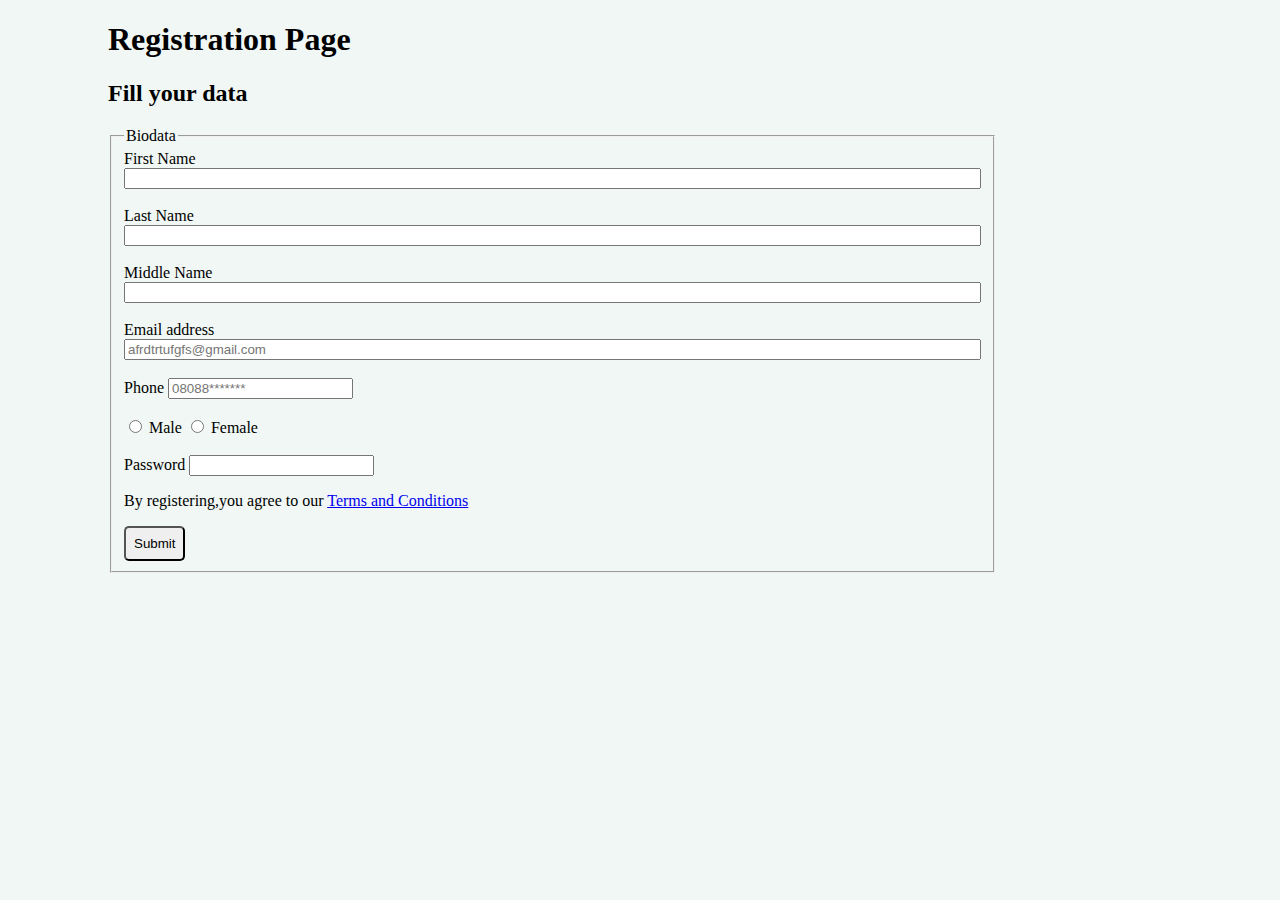
==== index.html @ c402ae95 "form page commit" ====
<!DOCTYPE html>
<html lang="en">
<head>
    <meta charset="UTF-8">
    <meta http-equiv="X-UA-Compatible" content="IE=edge">
    <meta name="viewport" content="width=device-width, initial-scale=1.0">
    <title>Form Page</title>
    <link rel="stylesheet" href="style.css">
</head>
<body>
    <main>
    <h1>Registration Page</h1>
    <h2>Fill your data</h2>
    <form action="success.html">
        <fieldset>
            <legend>Biodata</legend>
            <label for="name">First Name</label>
            <input type="text" name="first name" id="name" required>
            <br>
            <br>
            <label for="name">Last Name</label>
            <input type="text" name="last name" id="name" required>
            <br>
            <br>
            <label for="name">Middle Name</label>
            <input type="text" name="middle name" id="name" required>
            <br>
            <br>
            <label for="email">Email address</label>
            <input type="email" name="email" id="email" placeholder="afrdtrtufgfs@gmail.com" required>
            <br>
            <br>
            <label for="phone">Phone</label>
            <input type="tel" name="phone" id="phone" placeholder="08088*******" required>
            <br>
            <br>
            <input type="radio" name="sex" id="male" value="male">
            <label for="male">Male</label>
            <input type="radio" name="sex" id="female" value="female">
            <label for="female">Female</label>
            <br>
            <br>
            <label for="password">Password</label>
           <input type="password" name="password" id="password" required>
           <br>
           <p>By registering,you agree to our <a href="#">Terms and Conditions</a></p>
            <button type="submit" class="btn">Submit</button>

        </fieldset>
    </form>
    </main>
</body>
</html>
---- style.css ----
* {
    box-sizing: border-box;
}
body {
    background-color: rgb(240, 247, 244);
}
 main {
    background-color: rgb(240, 247, 244);
        width: 70%;
        margin-left: 100px;
 }

fieldset {
    width: 100%;
    min-height: 400px;
    border-radius: ipx solid black;
}
input[type="email"], input[type="text"] {
    width: 100%;
}
.btn {
    padding: 8px;
    cursor: pointer;
    border-radius: 5px;
    color: black;
}
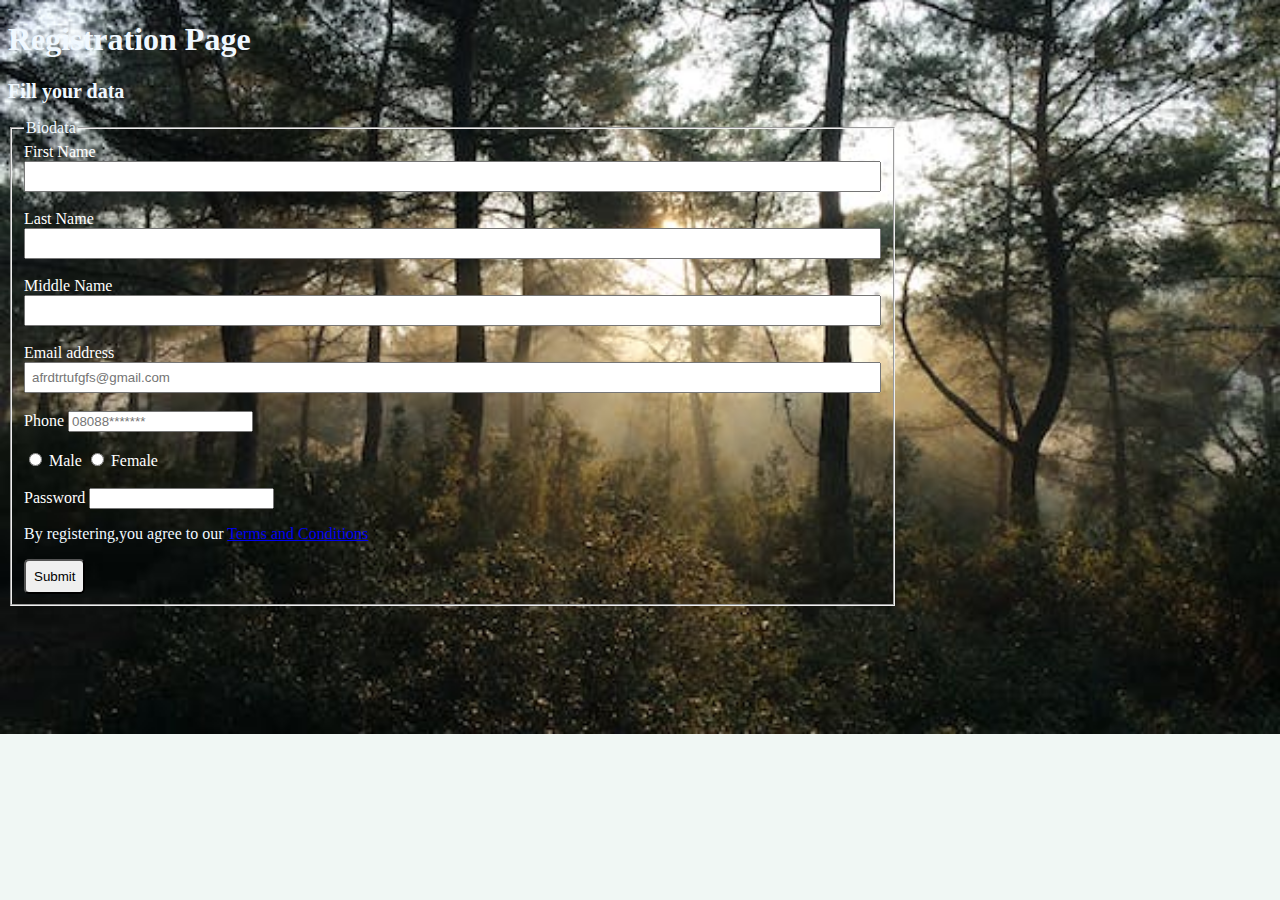
==== commit 707910b2: "css styling" ====
--- a/index.html
+++ b/index.html
@@ -44,7 +44,9 @@
            <input type="password" name="password" id="password" required>
            <br>
            <p>By registering,you agree to our <a href="#">Terms and Conditions</a></p>
+           <div class="btntag">
             <button type="submit" class="btn">Submit</button>
+            </div>
 
         </fieldset>
     </form>
--- a/style.css
+++ b/style.css
@@ -1,26 +1,57 @@
 * {
     box-sizing: border-box;
 }
+
 body {
     background-color: rgb(240, 247, 244);
+    background-image: url(./image/nature.jpg);
+    background-size: cover;
+    background-position: center;
+    background-repeat: no-repeat;
+    overflow: hidden
 }
- main {
-    background-color: rgb(240, 247, 244);
-        width: 70%;
-        margin-left: 100px;
- }
+
+main {
+    width: 70%;
+    /* margin-left: 100px; */
+}
+main>h1 {
+    color: aliceblue;
+    font-size: 32px;
+}
+main>h2 {
+    color: aliceblue;
+    font-size: 20px;
+}
 
 fieldset {
     width: 100%;
     min-height: 400px;
     border-radius: ipx solid black;
+    color: aliceblue;
 }
-input[type="email"], input[type="text"] {
+
+label {
+    color: white;
+}
+
+input[type="email"],
+input[type="text"] {
     width: 100%;
+    padding: 6px;
 }
+
 .btn {
     padding: 8px;
     cursor: pointer;
     border-radius: 5px;
     color: black;
-}+}
+
+
+
+
+
+
+
+
